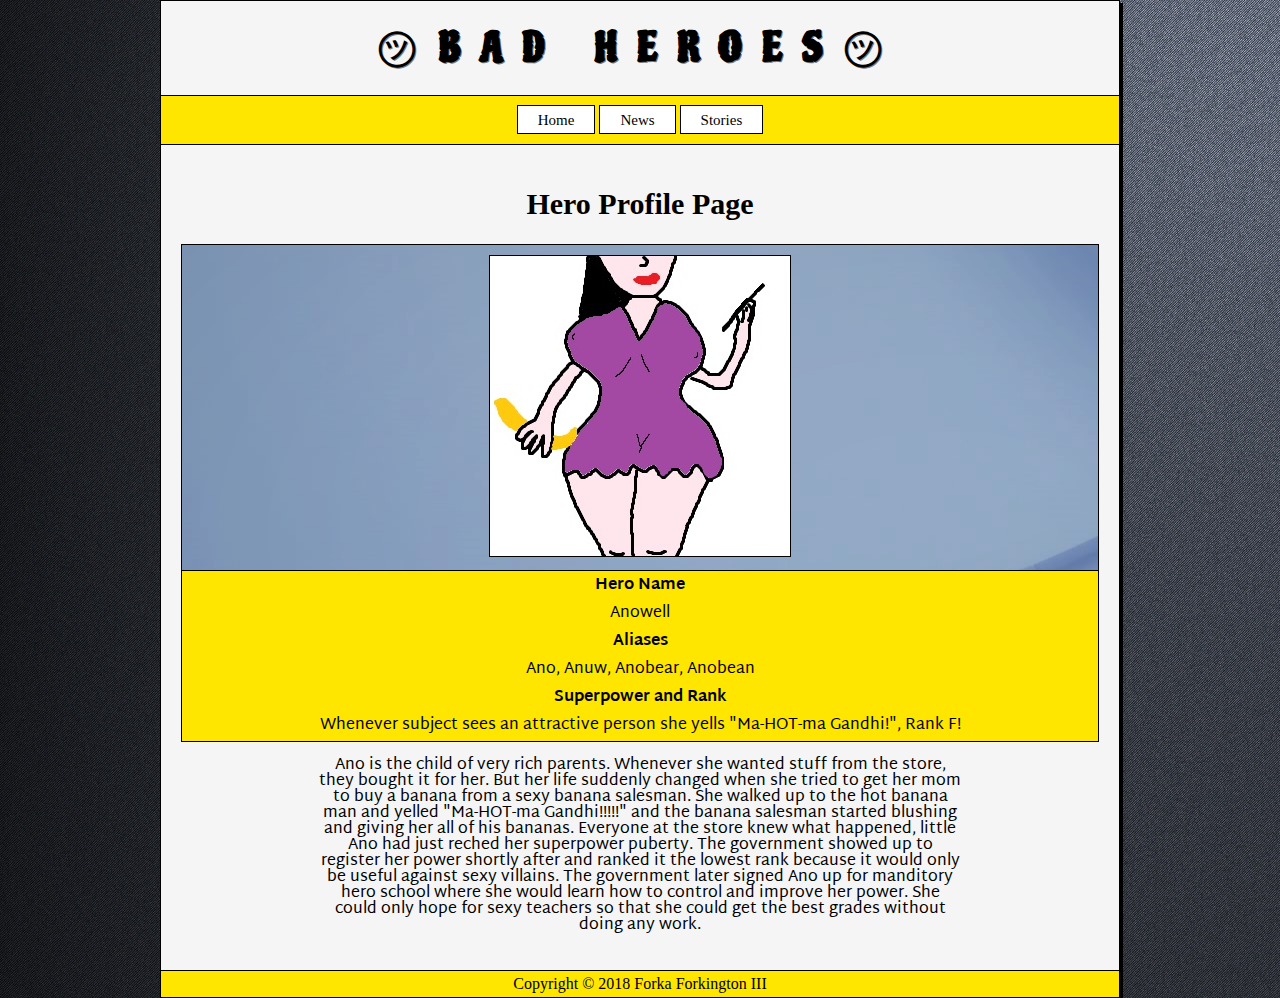
==== ano.html @ 52c0d1d6 "2 heroes added" ====
<!doctype html>

<html>
    <head>
        <title>Bad Heroes</title>
        <link rel="stylesheet" type="text/css" href="css/style.css">
        <link href="https://fonts.googleapis.com/css?family=Lato|Martel+Sans|Merienda+One|Mouse+Memoirs|Piedra|Bungee+Inline" rel="stylesheet">
        <meta name="viewport" content="width=device-width, initial-scale=1.0">
    </head>

    <body>
        <header class="main-header">
                <h1>㋡BAD HEROES㋡</h1>
        </header>

        <nav class="navbar">
            <div class="navtainer">
                <ul>
                    <li><a href="index.html">Home</a></li>
                    <li><a href="#">News</a></li>
                    <li><a href="#">Stories</a></li>
                </ul>
            </div>
        </nav>

            <div class="container">
                <section class="profile">
                    <h2>Hero Profile Page</h2>
                        <div class="pics">
                            <img src="images/ano.jpg" alt="profile pic">
                        </div>
                    <table>
                        <tr>
                            <th>Hero Name</th>
                        </tr>
                        <tr>
                            <td>Anowell</td>
                        </tr>
                        <tr>
                            <th>Aliases</th>
                        </tr>
                        <tr>
                            <td>Ano, Anuw, Anobear, Anobean</td>
                        </tr>
                        <tr>
                            <th>Superpower and Rank</th>
                        </tr>
                        <tr>
                            <td>Whenever subject sees an attractive person she yells "Ma-HOT-ma Gandhi!", Rank F!</td>
                        </tr>
                    </table>
                <div class="info">    
                    <p>Ano is the child of very rich parents. Whenever she wanted stuff from the store, they bought it for her. But her life suddenly changed when she tried to get her mom to buy a banana from a sexy banana salesman. She walked up to the hot banana man and yelled "Ma-HOT-ma Gandhi!!!!!" and the banana salesman started blushing and giving her all of his bananas. Everyone at the store knew what happened, little Ano had just reched her superpower puberty. The government showed up to register her power shortly after and ranked it the lowest rank because it would only be useful against sexy villains. The government later signed Ano up for manditory hero school where she would learn how to control and improve her power. She could only hope for sexy teachers so that she could get the best grades without doing any work.</p>
                </div>
                </section>
            </div>
        <footer class="main-footer">Copyright &copy; 2018 Forka Forkington III</footer>
    </body>
</html>
---- css/style.css ----
body {
    line-height: 1;
	background: url('../images/bg.jpg');
	margin: auto;
	text-align: center;
	width: 960px;
	box-shadow: 3px 3px #000000;
}
p{
	font-family: "Martel Sans";
}
h2{
	font-family: "Merienda One";
	font-size: 30px;
}
.container{
	margin:auto;
	overflow:hidden;
	border: rgb(0, 0, 0);
	border-style: solid;
	border-width: 0px 1px;
	background-color: #f5f5f5;
}
.navtainer{
	margin:auto;
	overflow:hidden;
	border: rgb(0, 0, 0);
	border-style: solid;
	border-width: 0px 1px;
}
.main-header{
	background-color: #f5f5f5;
	border: rgb(0, 0, 0);
	border-style: solid;
	border-width: 1px;
	font-family: "Piedra";
	color: #000000;
	text-shadow: 1px 1px rgb(122, 122, 122);
	letter-spacing: 20px;
	font-size: 20px;
}
.navbar{
	background-color: #ffe600;
	color: rgb(0, 0, 0);
	border: rgb(0, 0, 0);
	border-style: solid;
	border-width: 0px 0px 1px 0px;
}
.navbar ul{
	padding: 0;
	list-style: none;
}
.navbar li{
	display: inline;
	padding: 5px 15px;
	border-left: rgb(0, 0, 0);
	background-color: rgb(255, 255, 255);
	border-style: solid;
	border-width: 1px;
}
.navbar li:hover{
	background-color: #ff0707;
}
.navbar a{
	padding: 5px 5px;
	color: rgb(0, 0, 0);
	text-decoration: none;
	width: 60px;
	font-size: 15px;
	font-family: "Merienda One";
}
#main{
	float:right;
	width:70%;
	padding: 0 30px;
	box-sizing: border-box;
}
#sidebar{
	float:left;
	width:30%;
	height: 600px;
	padding: 10px;
	box-sizing: border-box;
	background: #f5f5f5;
	color: rgb(0, 0, 0);
	border-style: solid;
	border-width: 0px 1px 0px 0px;
}
#sidetainer ul{
	padding: 0;
	list-style: none;
}
#sidetainer a{
	color: rgb(0, 0, 0);
	display: block;
	text-decoration: none;
	font-size: 25px;
	font-family: "Merienda One";
}
#sidetainer li{
	padding: 10px;
}
#sidetainer li:hover{
	background-color: #ff0707;
}
.profile{
	float:top;
	padding: 20px 20px;
	box-sizing: border-box;
}
.pics{
	background: url('../images/bg1.jpg');
	background-attachment: fixed;
	border-style: solid;
	border-width: 1px;
	border-bottom-width: 0px;
}
.info{
	margin-left: 15%;
	margin-right: 15%;
}
img{
	border-style: solid;
	border-width: 1px;
	margin: 10px;
}
table{
	background-color: #ffe600;
	width: 100%;
	text-align: center;
	font-family: "Martel Sans";
	border-color: #000000;
	border-style: solid;
	border-width: 1px;
}
th, td{
	padding: 5px;
}
.main-footer{
	background: #ffe600;
	color: rgb(0, 0, 0);
	text-align: center;
	padding: 5px;
	border-style: solid;
	border-width: 1px 1px 1px 1px;
}
@media(max-width:600px){
	#main{
		width:100%;
		float:none;
	}
	#sidebar{
		width:100%;
		float:none;
	}
}
@media(max-width:600px){
	.main-header{
		letter-spacing: 5px;
		font-size: 16px;
	}
}
@media(max-width:960px){
	body{
		width:100%;
	}
}
@media(max-width:600px){
	.info{
		margin-left: 1%;
		margin-right: 1%;
	}
}
@media(max-width:760px){
	.info{
		margin-left: 5%;
		margin-right: 5%;
	}
}
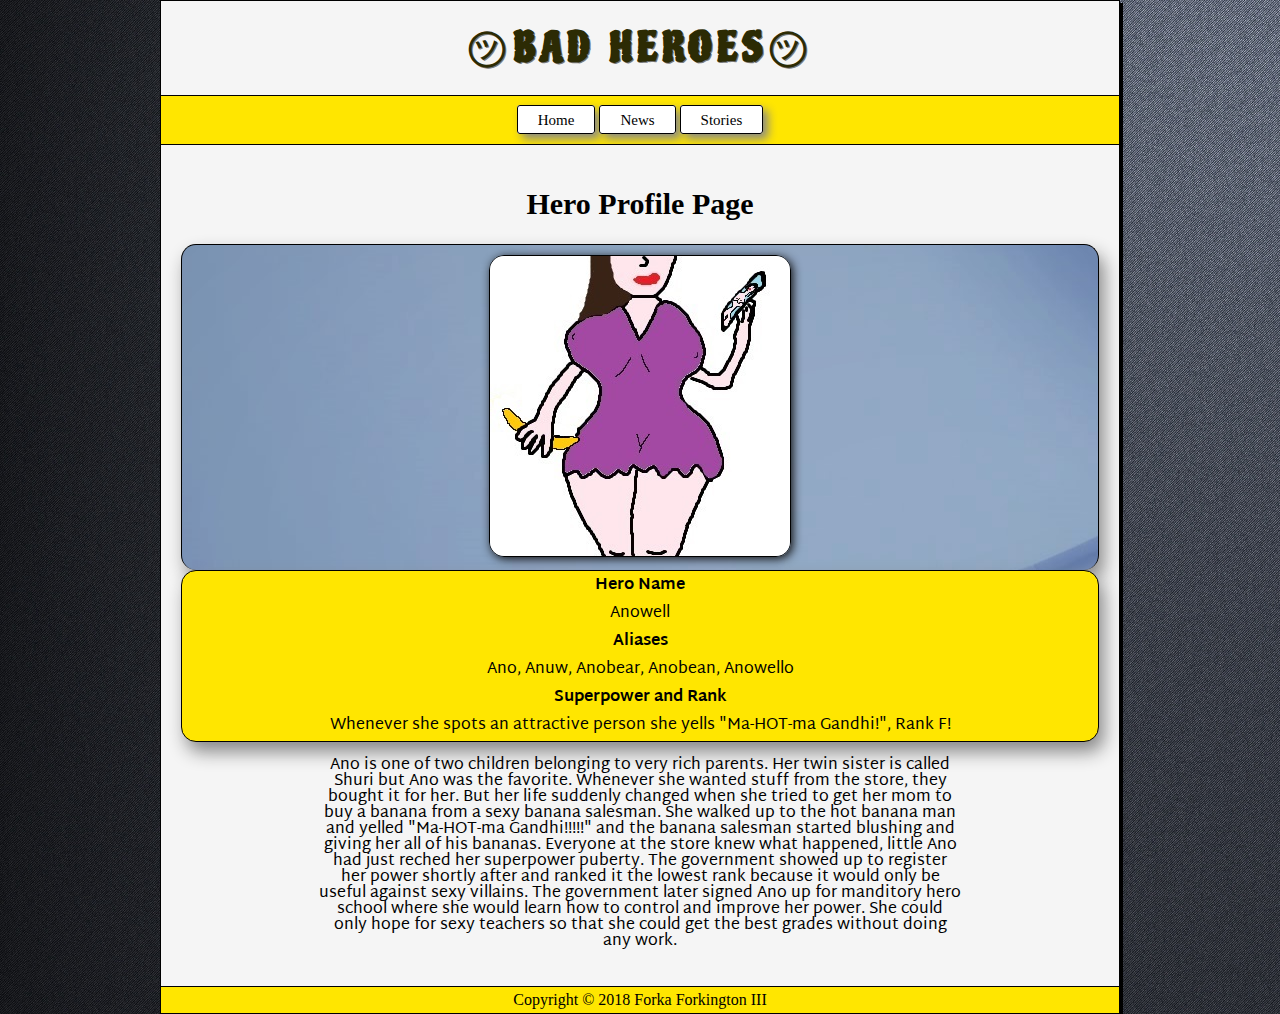
==== commit ca364166: "new borders" ====
--- a/ano.html
+++ b/ano.html
@@ -40,17 +40,18 @@
                             <th>Aliases</th>
                         </tr>
                         <tr>
-                            <td>Ano, Anuw, Anobear, Anobean</td>
+                            <td>Ano, Anuw, Anobear, Anobean, Anowello</td>
                         </tr>
                         <tr>
                             <th>Superpower and Rank</th>
                         </tr>
                         <tr>
-                            <td>Whenever subject sees an attractive person she yells "Ma-HOT-ma Gandhi!", Rank F!</td>
+                            <td>Whenever she spots an attractive person she yells "Ma-HOT-ma Gandhi!", Rank F!</td>
                         </tr>
                     </table>
                 <div class="info">    
-                    <p>Ano is the child of very rich parents. Whenever she wanted stuff from the store, they bought it for her. But her life suddenly changed when she tried to get her mom to buy a banana from a sexy banana salesman. She walked up to the hot banana man and yelled "Ma-HOT-ma Gandhi!!!!!" and the banana salesman started blushing and giving her all of his bananas. Everyone at the store knew what happened, little Ano had just reched her superpower puberty. The government showed up to register her power shortly after and ranked it the lowest rank because it would only be useful against sexy villains. The government later signed Ano up for manditory hero school where she would learn how to control and improve her power. She could only hope for sexy teachers so that she could get the best grades without doing any work.</p>
+                    <p>Ano is one of two children belonging to very rich parents. Her twin sister is called Shuri but Ano was the favorite. Whenever she wanted stuff from the store, they bought it for her. But her life suddenly changed when she tried to get her mom to buy a banana from a sexy banana salesman. She walked up to the hot banana man and yelled "Ma-HOT-ma Gandhi!!!!!" and the banana salesman started blushing and giving her all of his bananas. Everyone at the store knew what happened, little Ano had just reched her superpower puberty. The government showed up to register her power shortly after and ranked it the lowest rank because it would only be useful against sexy villains. The government later signed Ano up for manditory hero school where she would learn how to control and improve her power. She could only hope for sexy teachers so that she could get the best grades without doing any work.
+                    </p>
                 </div>
                 </section>
             </div>
--- a/css/style.css
+++ b/css/style.css
@@ -34,9 +34,9 @@
 	border-style: solid;
 	border-width: 1px;
 	font-family: "Piedra";
-	color: #000000;
+	color: #2c2b04;
 	text-shadow: 1px 1px rgb(122, 122, 122);
-	letter-spacing: 20px;
+	letter-spacing: 5px;
 	font-size: 20px;
 }
 .navbar{
@@ -57,6 +57,8 @@
 	background-color: rgb(255, 255, 255);
 	border-style: solid;
 	border-width: 1px;
+	border-radius: 3px;
+	box-shadow: 5px 5px 10px #888888;
 }
 .navbar li:hover{
 	background-color: #ff0707;
@@ -114,6 +116,8 @@
 	border-style: solid;
 	border-width: 1px;
 	border-bottom-width: 0px;
+	border-radius: 15px;
+	box-shadow: 5px 10px 18px #888888;
 }
 .info{
 	margin-left: 15%;
@@ -123,15 +127,19 @@
 	border-style: solid;
 	border-width: 1px;
 	margin: 10px;
+	border-radius: 15px;
+	box-shadow: 2px 2px 10px #131313;
 }
 table{
 	background-color: #ffe600;
+	box-shadow: 5px 10px 18px #888888;
 	width: 100%;
 	text-align: center;
 	font-family: "Martel Sans";
 	border-color: #000000;
 	border-style: solid;
 	border-width: 1px;
+	border-radius: 15px;
 }
 th, td{
 	padding: 5px;
